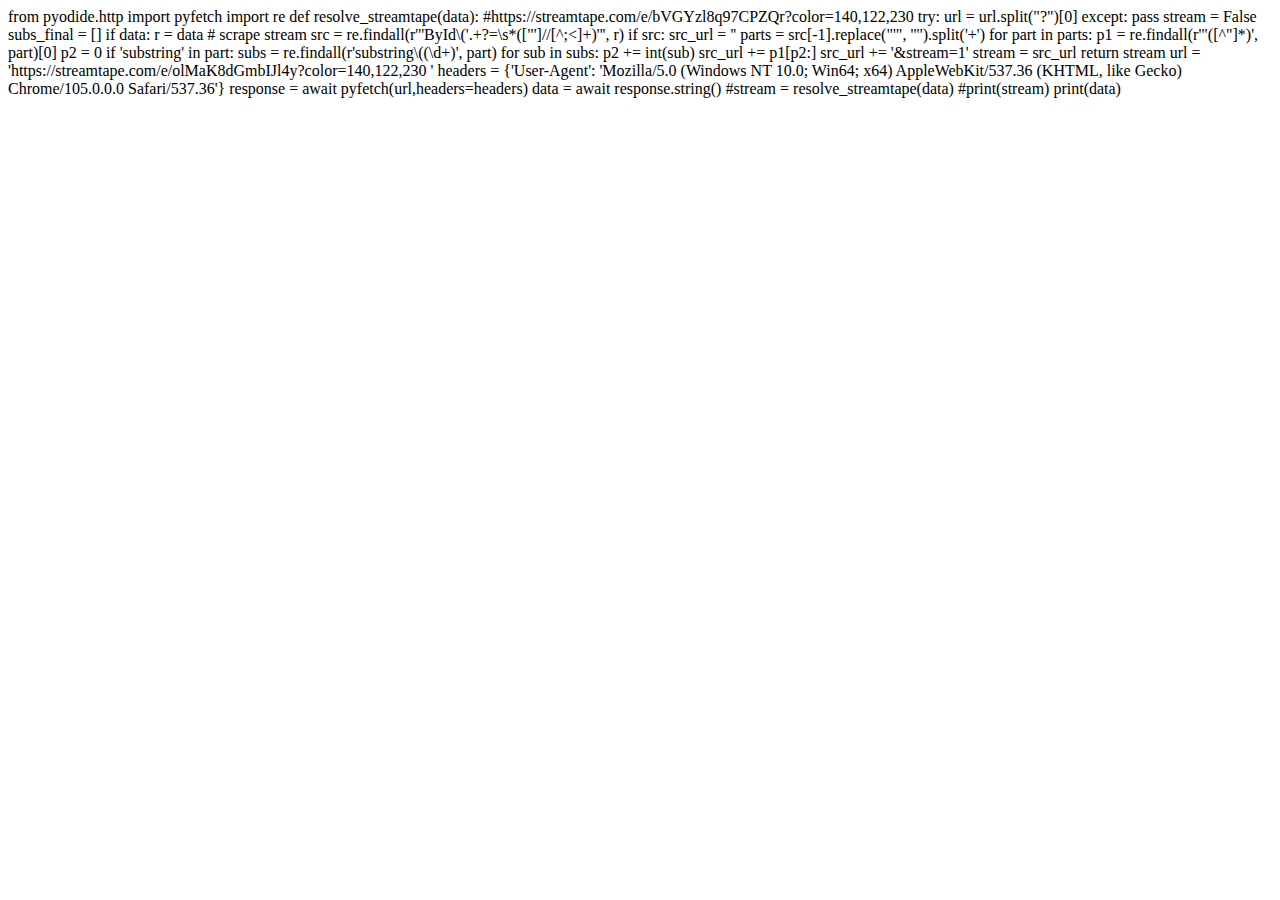
==== headers.html @ 1ec8f70b "Add files via upload" ====
<html>
<head>
    <link rel="stylesheet" href="https://pyscript.net/unstable/pyscript.css" />
    <script defer src="https://pyscript.net/unstable/pyscript.js"></script>
</head>
<body>
    <py-script>
from pyodide.http import pyfetch
import re
def resolve_streamtape(data):
  #https://streamtape.com/e/bVGYzl8q97CPZQr?color=140,122,230 
  try:
    url = url.split("?")[0]
  except:
    pass
  stream = False
  subs_final = []
  if data:
    r = data
    # scrape stream
    src = re.findall(r'''ById\('.+?=\s*(["']//[^;<]+)''', r)
    if src:
        src_url = ''
        parts = src[-1].replace("'", '"').split('+')
        for part in parts:
            p1 = re.findall(r'"([^"]*)', part)[0]
            p2 = 0
            if 'substring' in part:
                subs = re.findall(r'substring\((\d+)', part)
                for sub in subs:
                    p2 += int(sub)
            src_url += p1[p2:]
        src_url += '&stream=1'
        stream = src_url
  return stream
url = 'https://streamtape.com/e/olMaK8dGmbIJl4y?color=140,122,230 '
headers = {'User-Agent': 'Mozilla/5.0 (Windows NT 10.0; Win64; x64) AppleWebKit/537.36 (KHTML, like Gecko) Chrome/105.0.0.0 Safari/537.36'}
response = await pyfetch(url,headers=headers)
data = await response.string()
#stream = resolve_streamtape(data)
#print(stream)
print(data)
    </py-script>
</body>
</html>
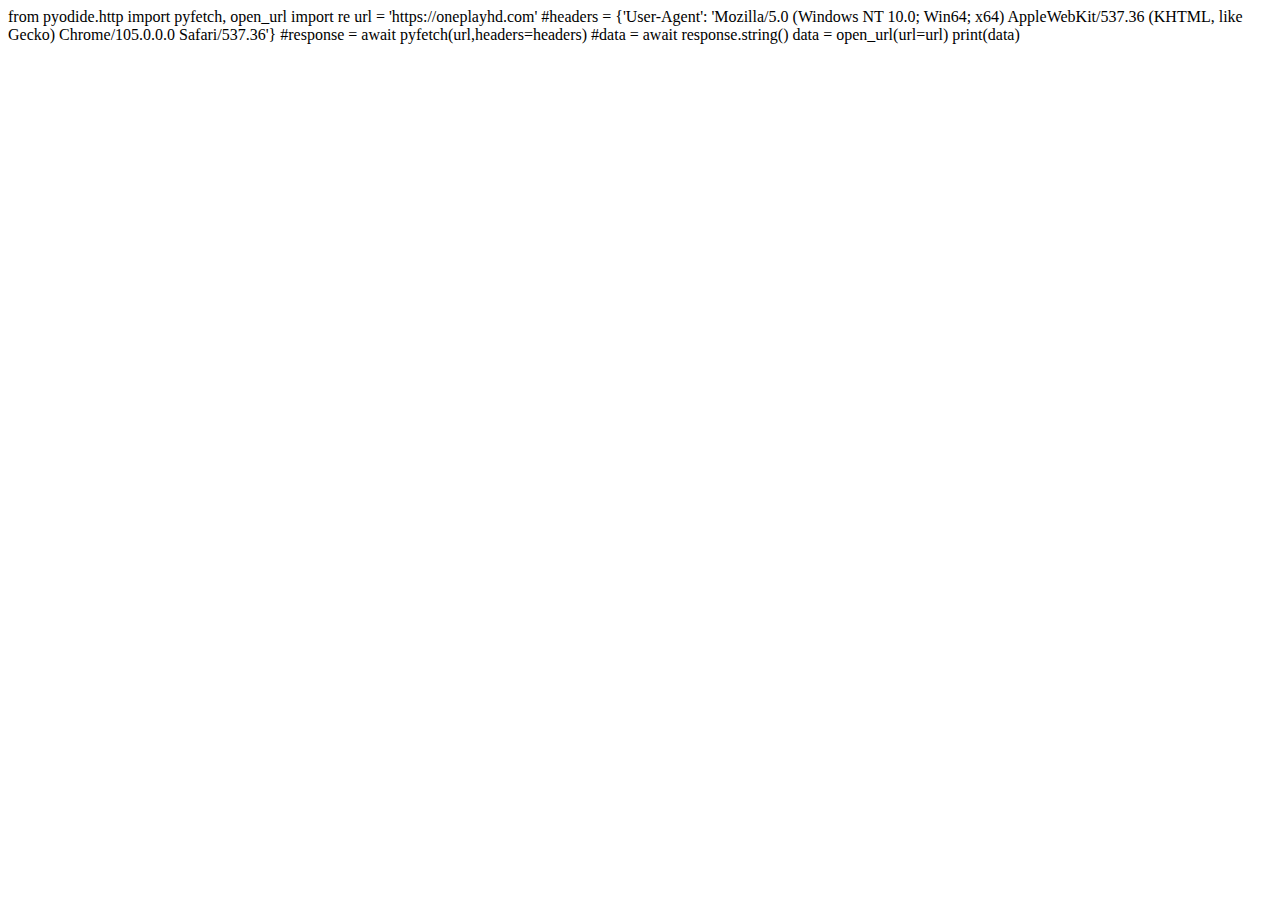
==== commit 98e814ca: "Add files via upload" ====
--- a/headers.html
+++ b/headers.html
@@ -5,40 +5,13 @@
 </head>
 <body>
     <py-script>
-from pyodide.http import pyfetch
+from pyodide.http import pyfetch, open_url
 import re
-def resolve_streamtape(data):
-  #https://streamtape.com/e/bVGYzl8q97CPZQr?color=140,122,230 
-  try:
-    url = url.split("?")[0]
-  except:
-    pass
-  stream = False
-  subs_final = []
-  if data:
-    r = data
-    # scrape stream
-    src = re.findall(r'''ById\('.+?=\s*(["']//[^;<]+)''', r)
-    if src:
-        src_url = ''
-        parts = src[-1].replace("'", '"').split('+')
-        for part in parts:
-            p1 = re.findall(r'"([^"]*)', part)[0]
-            p2 = 0
-            if 'substring' in part:
-                subs = re.findall(r'substring\((\d+)', part)
-                for sub in subs:
-                    p2 += int(sub)
-            src_url += p1[p2:]
-        src_url += '&stream=1'
-        stream = src_url
-  return stream
-url = 'https://streamtape.com/e/olMaK8dGmbIJl4y?color=140,122,230 '
-headers = {'User-Agent': 'Mozilla/5.0 (Windows NT 10.0; Win64; x64) AppleWebKit/537.36 (KHTML, like Gecko) Chrome/105.0.0.0 Safari/537.36'}
-response = await pyfetch(url,headers=headers)
-data = await response.string()
-#stream = resolve_streamtape(data)
-#print(stream)
+url = 'https://oneplayhd.com'
+#headers = {'User-Agent': 'Mozilla/5.0 (Windows NT 10.0; Win64; x64) AppleWebKit/537.36 (KHTML, like Gecko) Chrome/105.0.0.0 Safari/537.36'}
+#response = await pyfetch(url,headers=headers)
+#data = await response.string()
+data = open_url(url=url)
 print(data)
     </py-script>
 </body>
